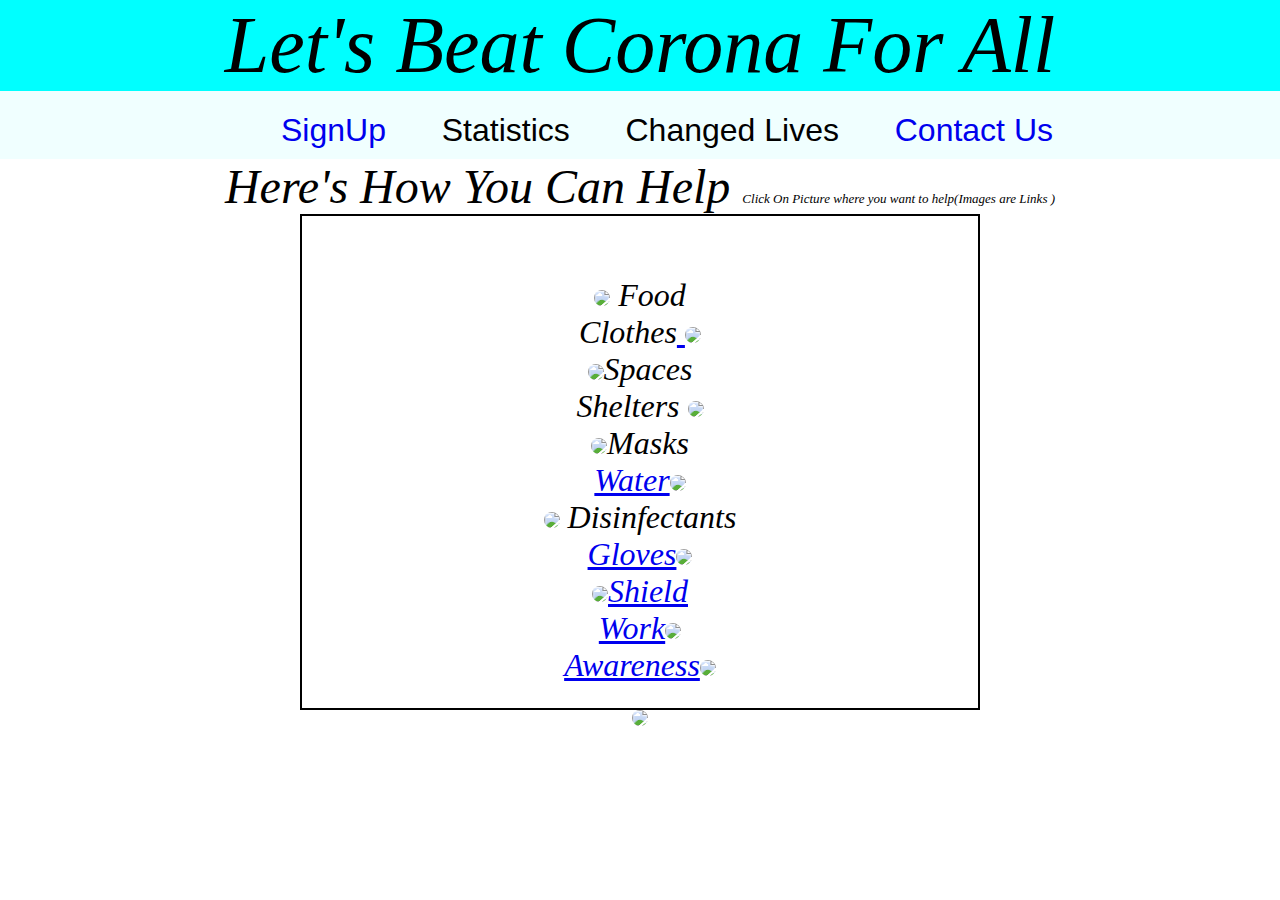
==== index.html @ d8cce38f "Update index.html" ====
<!DOCTYPE html>
<html lang="en">
<head>
    <meta charset="utf-8"/>
    <link rel="stylesheet" href ="css/main.css"/>
     <link rel="stylesheet" href ="css/contact.css"/>
    
   
</head>
<body>
    <div id ="bigbang">
    <header id ="header">
    Let's Beat Corona For All
    </header>
    <nav id="navigation">
        <div id ="list">
            <ul>
   <a href="html/dc.html"> <li>SignUp</li></a>
    <li>Statistics</li>
    <li>Changed Lives</li>
   <a href="../html/contact.html"><li>Contact Us</li></a> 
    </ul>
</div>
    </nav>
    <section id ="section">
     Here's How You Can Help
     <span style="font-size: small;">Click On Picture where you want to help(Images are Links )</span>
     <div id="insection">
        <br>
       <div id ="img">
      <a href="../html/food.html" ><img src="food.jpg" /></a> Food <br>

      Clothes<a href="others.html" > <img src ="clth.jpg"/></a> <br> 

      <a href="others.html" > <img src ="space.jpg"/></a>Spaces<br>

       Shelters <a href="shelter.html" ><img src ="shelter.jpg"/></a> <br> 
      
       
      <a href="gloves and disinfectants.html" > 
       <img src ="masks.jpg"/></a>Masks <br>

       <a href="gloves and disinfectants.html" >
       Water<img src ="water.jpg"/></a>  <br>

       <a href="gloves and disinfectants.html" >
       <img src ="dis.jpg"/></a> Disinfectants<br>
       <a href="gloves and disinfectants.html" >
       Gloves<img src ="pink.jpg"/> <br>
       <a href="gloves and disinfectants.html" >
       <img src ="shield.jpg"/>Shield <br></a>
       <a href="awareness.html" >
       Work<img src ="work.jpg"/> <br>
     
       Awareness<img src="ness.jpg"/></a><br>
    </div>



        </div>
    </section>
   
    <footer id="mainfooter">
     
         <img src ="l.jpg"/>
     <div id ="f1">
         Get Involved
     </div>
     <div id ="f2">
       Donate Today
    </div>
     
     
    </footer>
</div>
</body>

</html>
---- css/main.css ----
*
{
    margin: 0px;
    padding: 0px;
}

body
{
    text-align: center;
}
#header
{
    background-color: aqua;
    font-size: 5rem;
    font-style: oblique;
    font-family: "Bradley","Cursive";
}
#navigation
{
    background-color: azure;
    text-align: left;
    text-indent: 32px;

   
}
#list li
{
    display: inline-block;
    font-family: 'Gill Sans', 'Gill Sans MT', Calibri, 'Trebuchet MS', sans-serif;
    font-size: 2rem;
    padding: 10px;
    list-style: none;
    padding-left: 0px;

}
header,nav, section,aside,footer
{
    display: block;
}
#section
{
    font-size: 3rem;
    font-style: oblique;
    font-family: "Bradley","Cursive";

}
#insection
{
   
    border: 2px solid black;
    margin-left: 300px;
    margin-right: 300px ;
}
img{
    border-radius: 25px;
    
}
#mainfooter
{
   background-image: url("l.jpg");
   background-repeat: no-repeat;
   background-size: cover;
   color: white;

  
}
---- css/contact.css ----
*
{
    margin: 0px;
    padding: 0px;
}

body
{
    text-align: center;
}

#header
{
    background-color: aqua;
    font-size: 5rem;
    font-style: oblique;
    font-family: "Bradley","Cursive";
}

    #navigation
    {
        background-color: azure;
        text-align: left;
        text-indent: 32px;
        text-align: center;
        font-size: 55px;
    
       
    }
    #insection
    {
        border: 2px solid black;
        margin-left: 300px;
        margin-right: 300px ;
        font-size: 2rem;
        padding:24px 24px;
        font-style: oblique;
        font-family: "Bradley" cursive ;
    }
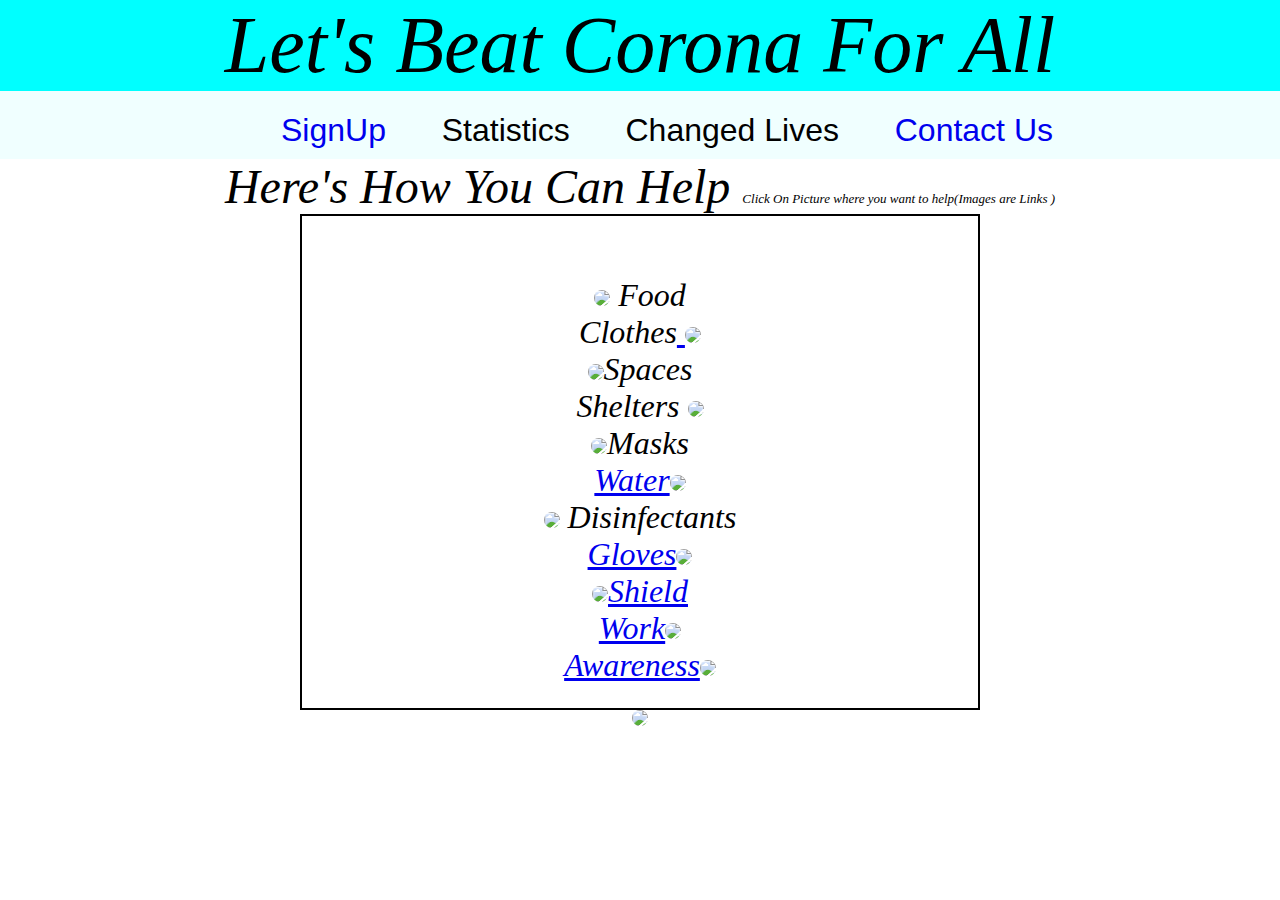
==== commit aed6dda8: "Update index.html" ====
--- a/index.html
+++ b/index.html
@@ -18,7 +18,7 @@
    <a href="html/dc.html"> <li>SignUp</li></a>
     <li>Statistics</li>
     <li>Changed Lives</li>
-   <a href="../html/contact.html"><li>Contact Us</li></a> 
+   <a href="html/contact.html"><li>Contact Us</li></a> 
     </ul>
 </div>
     </nav>
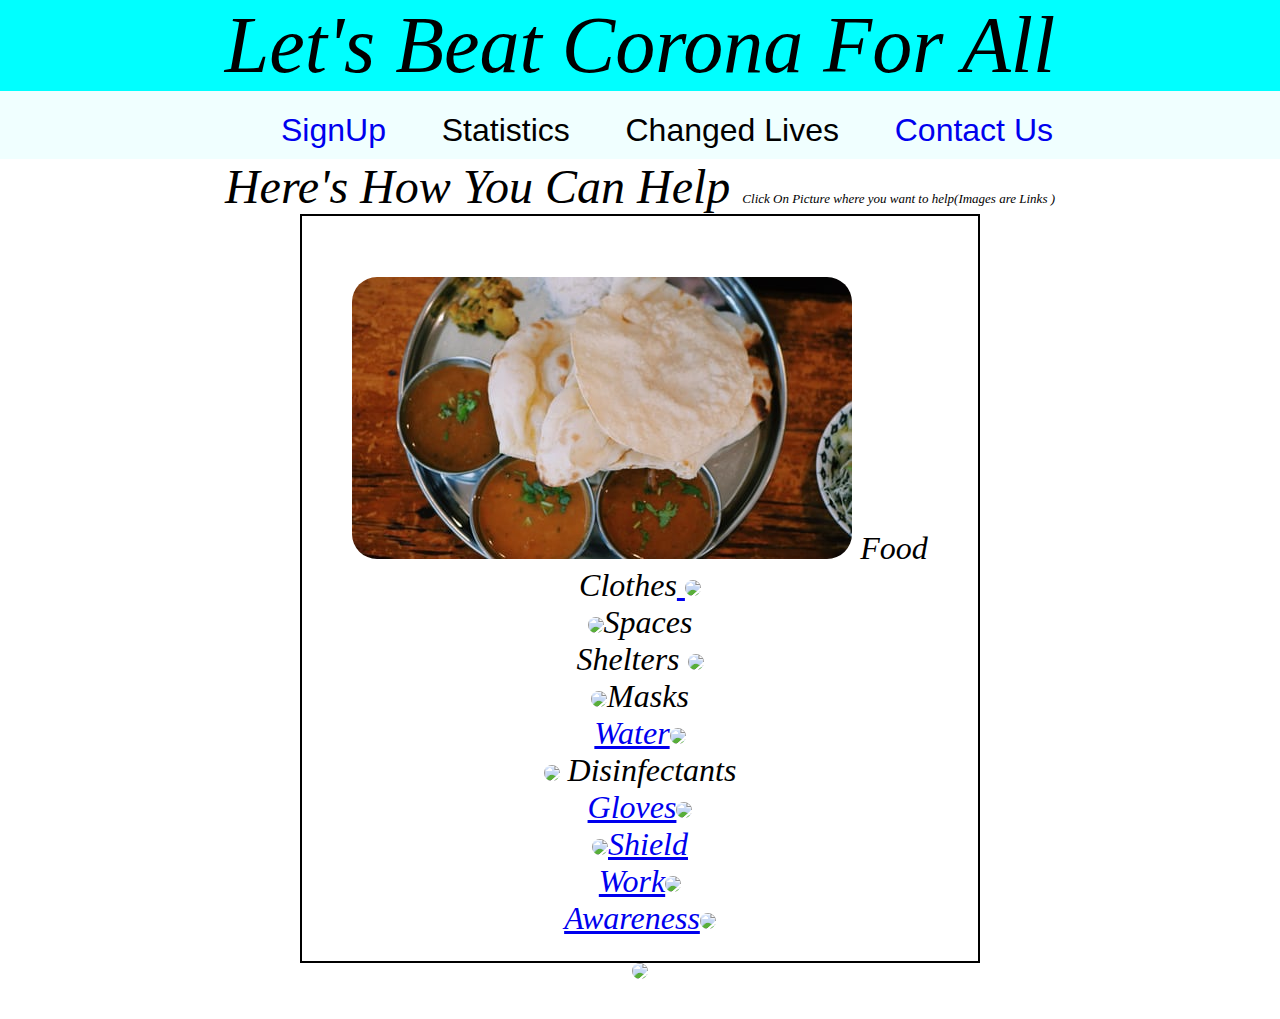
==== commit e8e2657b: "Update index.html" ====
--- a/index.html
+++ b/index.html
@@ -28,7 +28,7 @@
      <div id="insection">
         <br>
        <div id ="img">
-      <a href="../html/food.html" ><img src="food.jpg" /></a> Food <br>
+      <a href="html/food.html" ><img src="images/food.jpg" /></a> Food <br>
 
       Clothes<a href="others.html" > <img src ="clth.jpg"/></a> <br> 
 
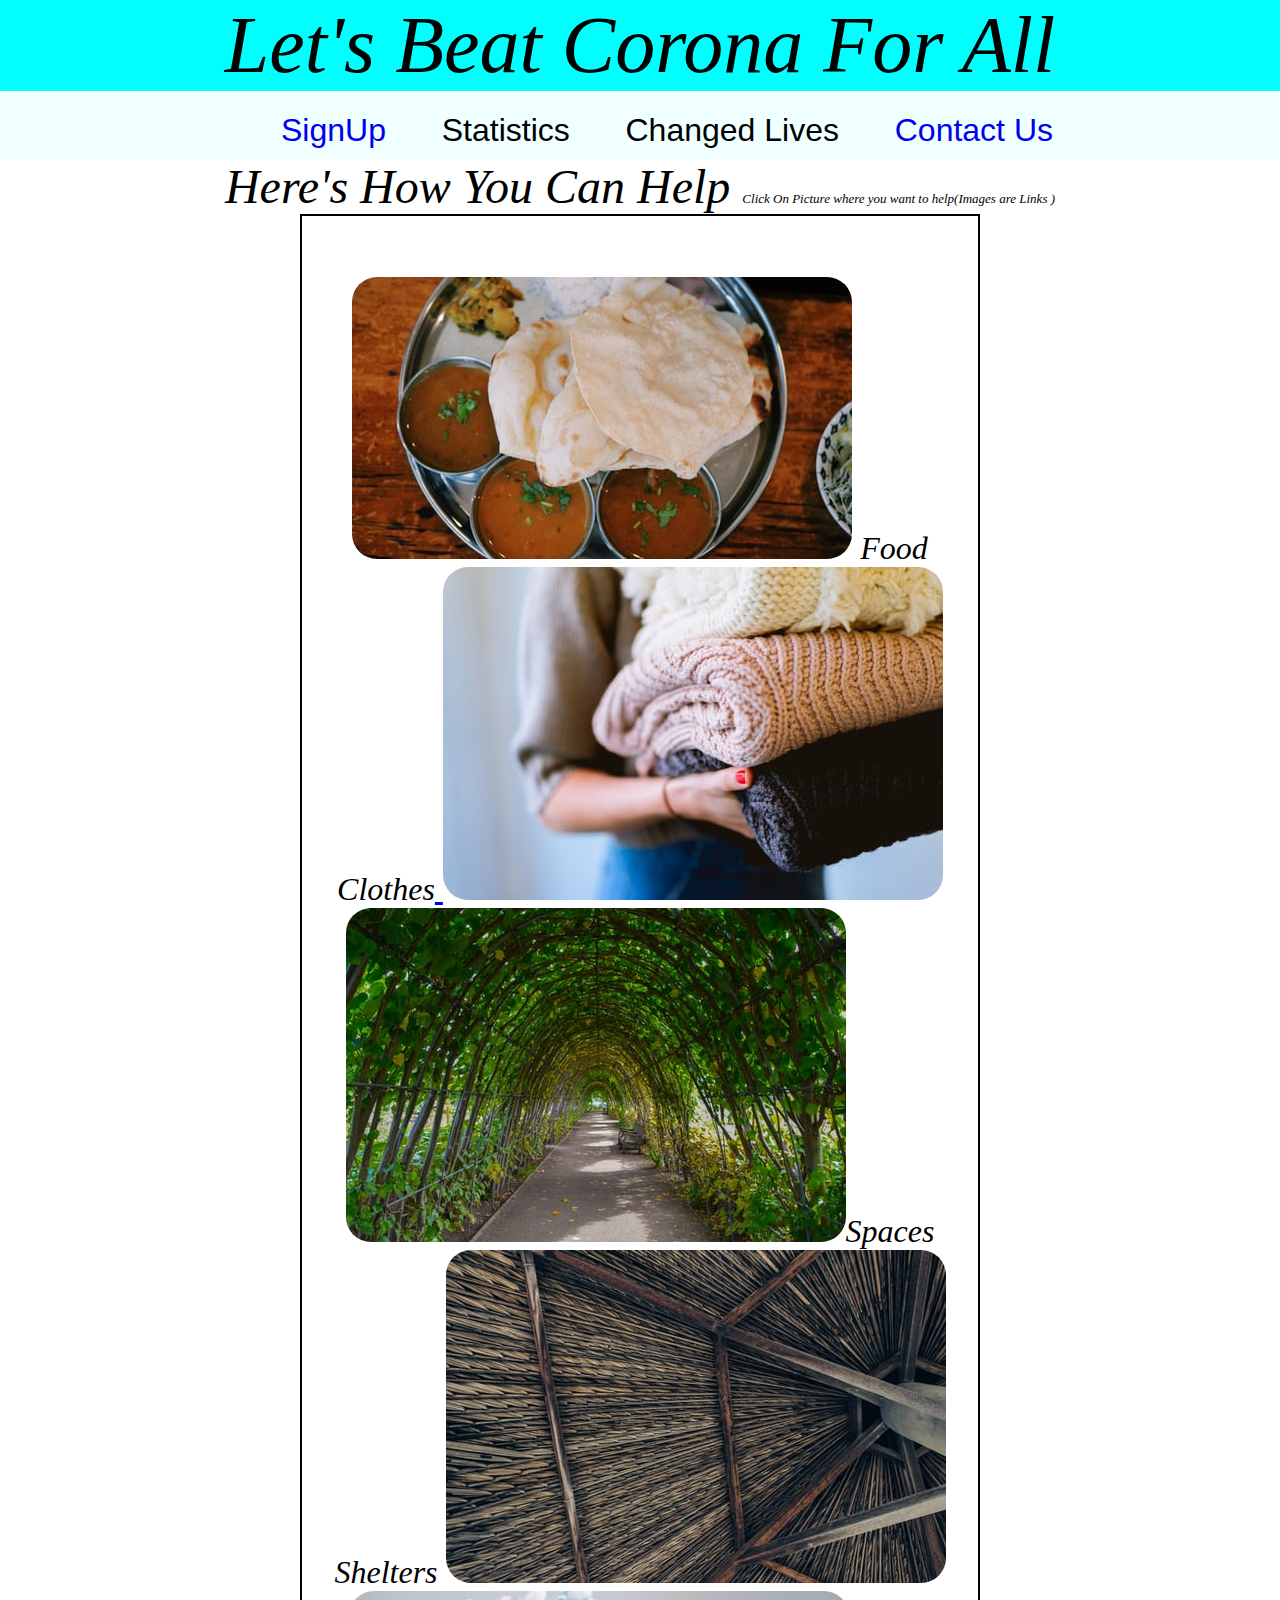
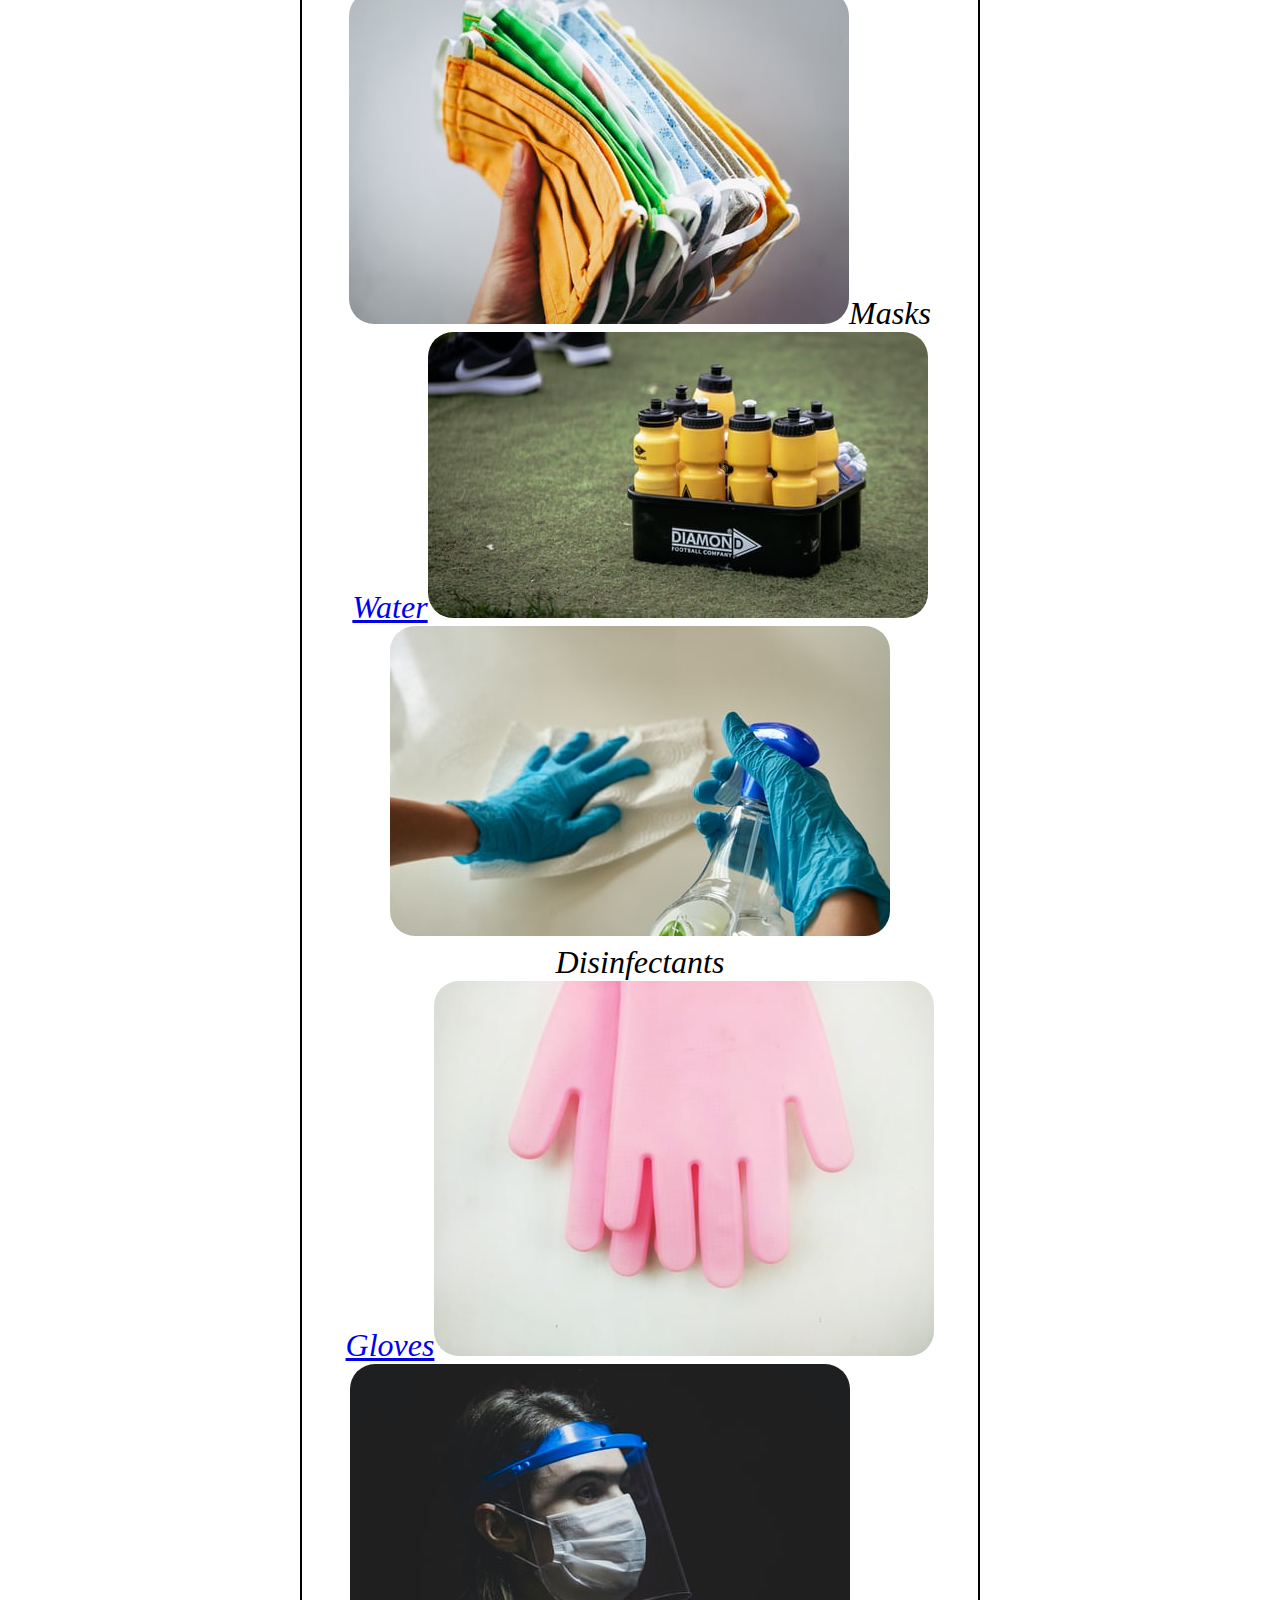
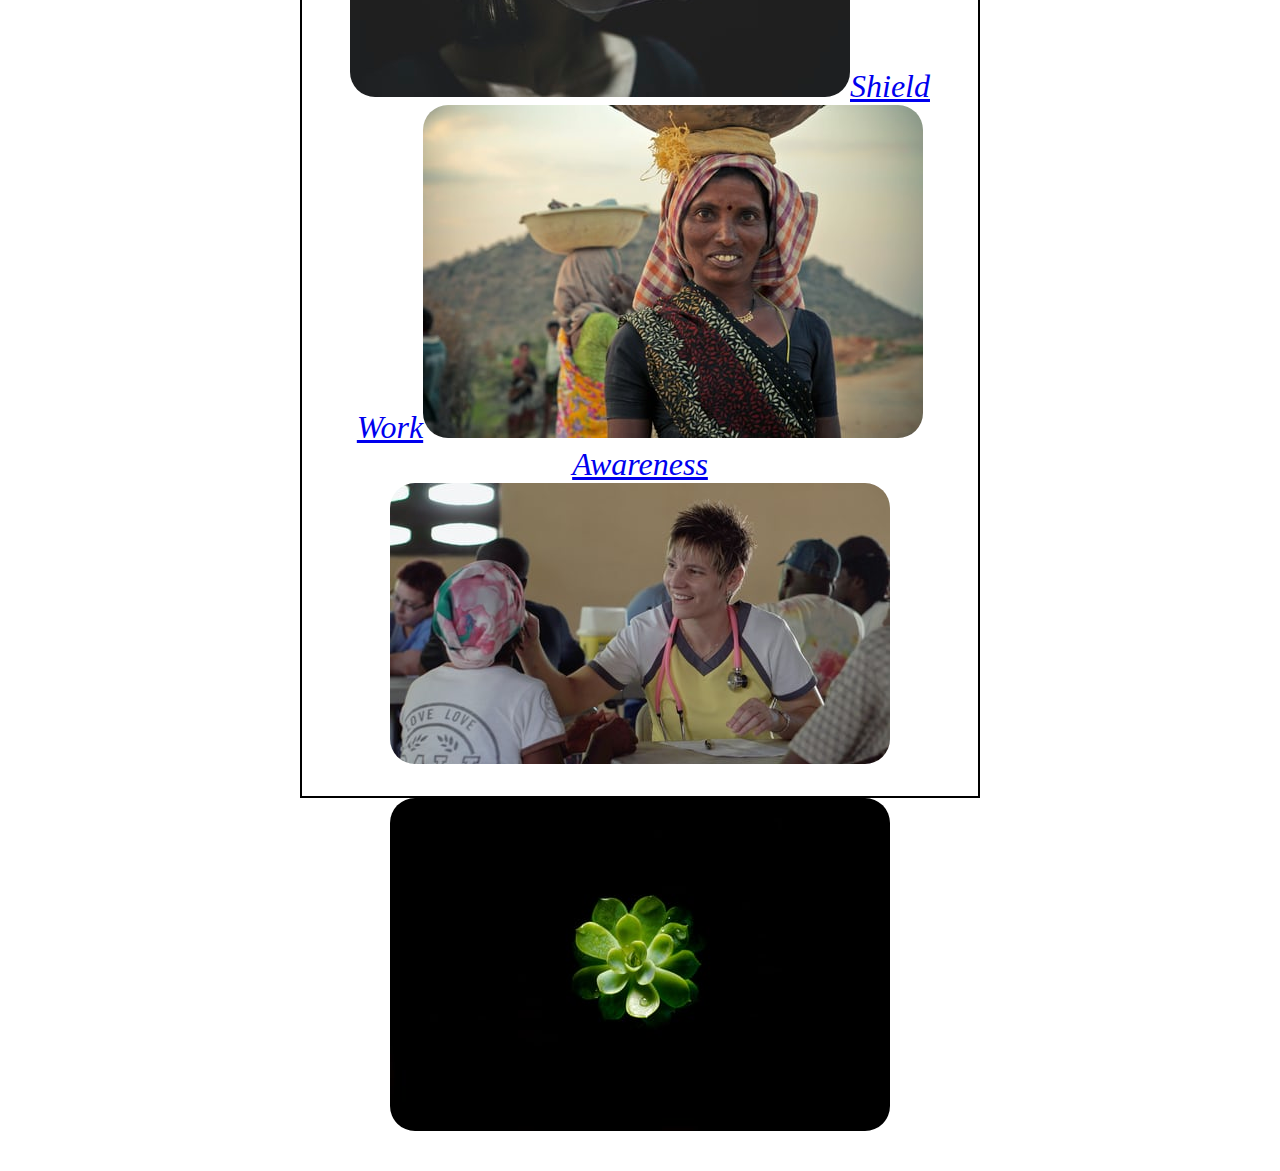
==== commit 13356ce3: "Update index.html" ====
--- a/index.html
+++ b/index.html
@@ -30,29 +30,29 @@
        <div id ="img">
       <a href="html/food.html" ><img src="images/food.jpg" /></a> Food <br>
 
-      Clothes<a href="others.html" > <img src ="clth.jpg"/></a> <br> 
+      Clothes<a href="html/others.html" > <img src ="images/clth.jpg"/></a> <br> 
 
-      <a href="others.html" > <img src ="space.jpg"/></a>Spaces<br>
+      <a href="html/others.html" > <img src ="images/space.jpg"/></a>Spaces<br>
 
-       Shelters <a href="shelter.html" ><img src ="shelter.jpg"/></a> <br> 
+       Shelters <a href="html/shelter.html" ><img src ="images/shelter.jpg"/></a> <br> 
       
        
-      <a href="gloves and disinfectants.html" > 
-       <img src ="masks.jpg"/></a>Masks <br>
+      <a href="html/gloves and disinfectants.html" > 
+       <img src ="images/masks.jpg"/></a>Masks <br>
 
-       <a href="gloves and disinfectants.html" >
-       Water<img src ="water.jpg"/></a>  <br>
+       <a href="html/gloves and disinfectants.html" >
+       Water<img src ="images/water.jpg"/></a>  <br>
 
-       <a href="gloves and disinfectants.html" >
-       <img src ="dis.jpg"/></a> Disinfectants<br>
-       <a href="gloves and disinfectants.html" >
-       Gloves<img src ="pink.jpg"/> <br>
-       <a href="gloves and disinfectants.html" >
-       <img src ="shield.jpg"/>Shield <br></a>
-       <a href="awareness.html" >
-       Work<img src ="work.jpg"/> <br>
+       <a href="html/gloves and disinfectants.html" >
+       <img src ="images/dis.jpg"/></a> Disinfectants<br>
+       <a href="html/gloves and disinfectants.html" >
+       Gloves<img src ="images/pink.jpg"/> <br>
+       <a href="html/gloves and disinfectants.html" >
+       <img src ="images/shield.jpg"/>Shield <br></a>
+       <a href="html/awareness.html" >
+       Work<img src ="images/work.jpg"/> <br>
      
-       Awareness<img src="ness.jpg"/></a><br>
+       Awareness<img src="images/ness.jpg"/></a><br>
     </div>
 
 
@@ -62,7 +62,7 @@
    
     <footer id="mainfooter">
      
-         <img src ="l.jpg"/>
+         <img src ="images/l.jpg"/>
      <div id ="f1">
          Get Involved
      </div>
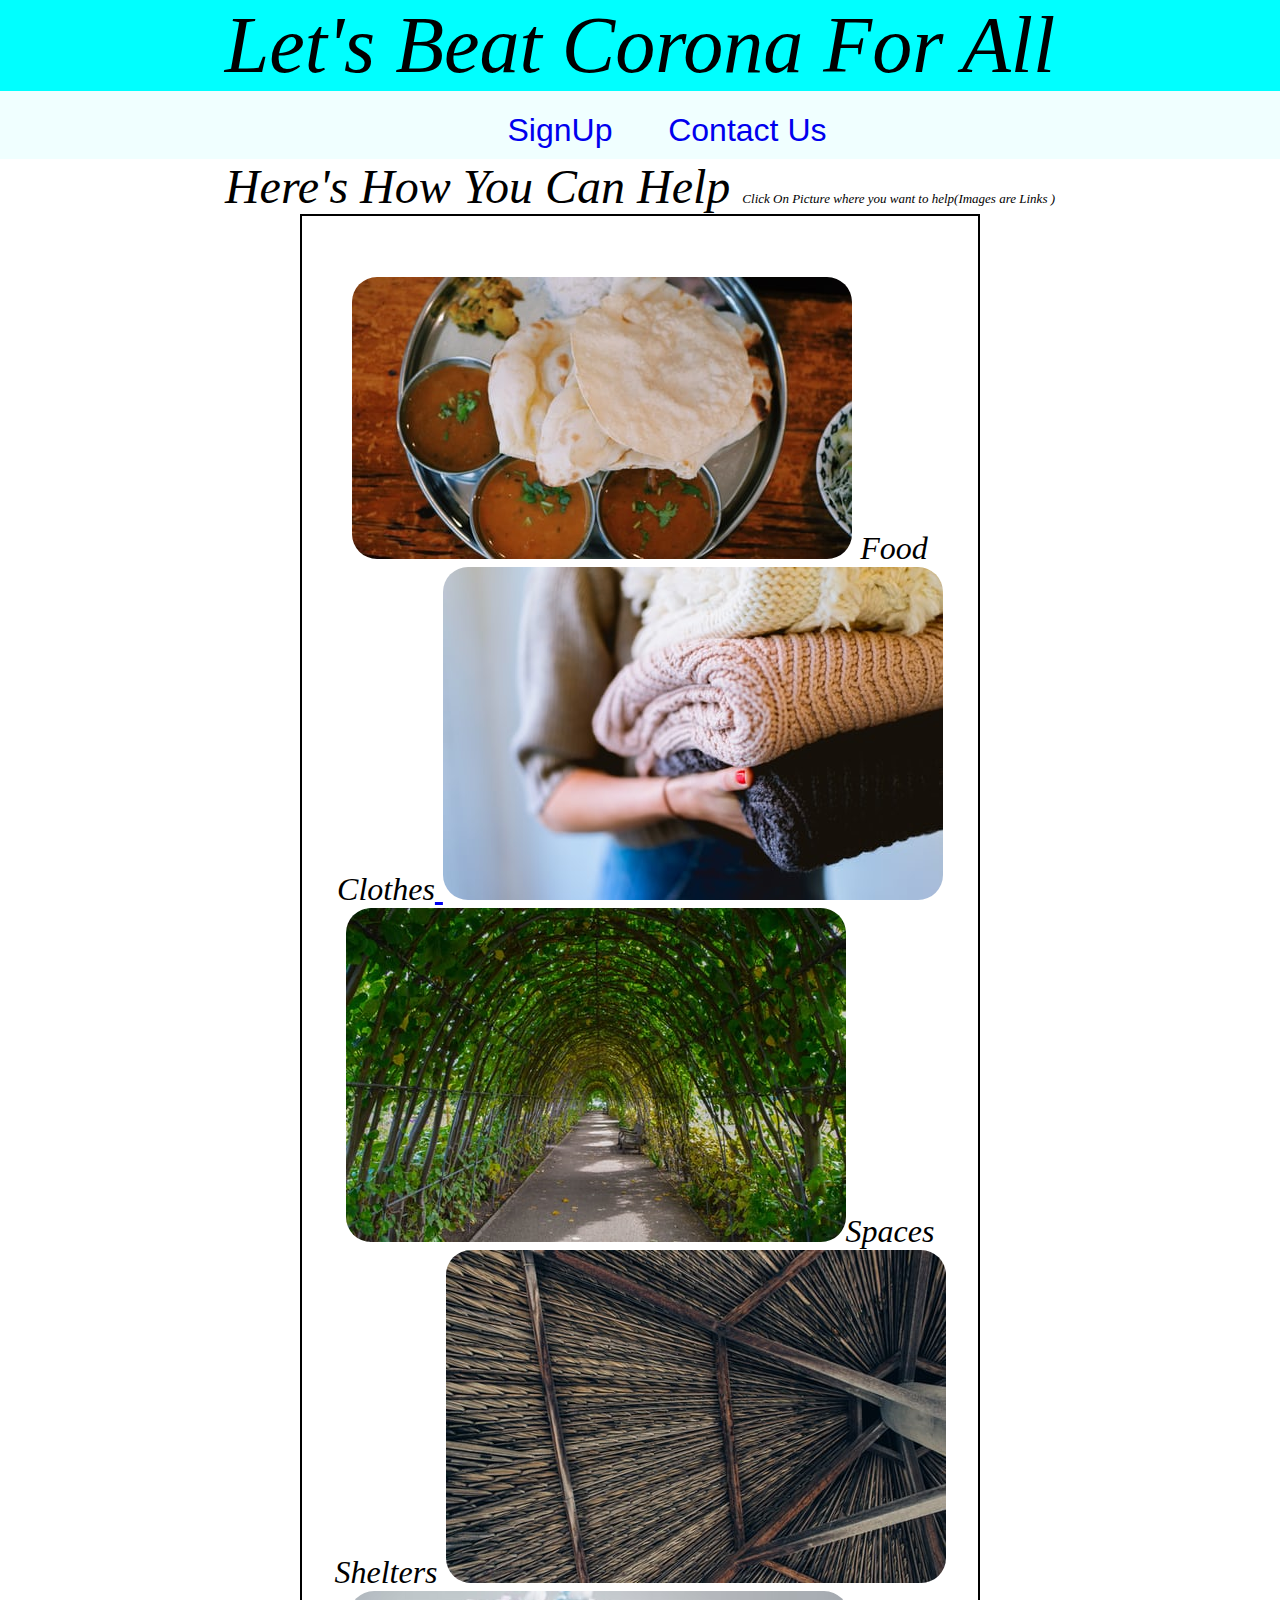
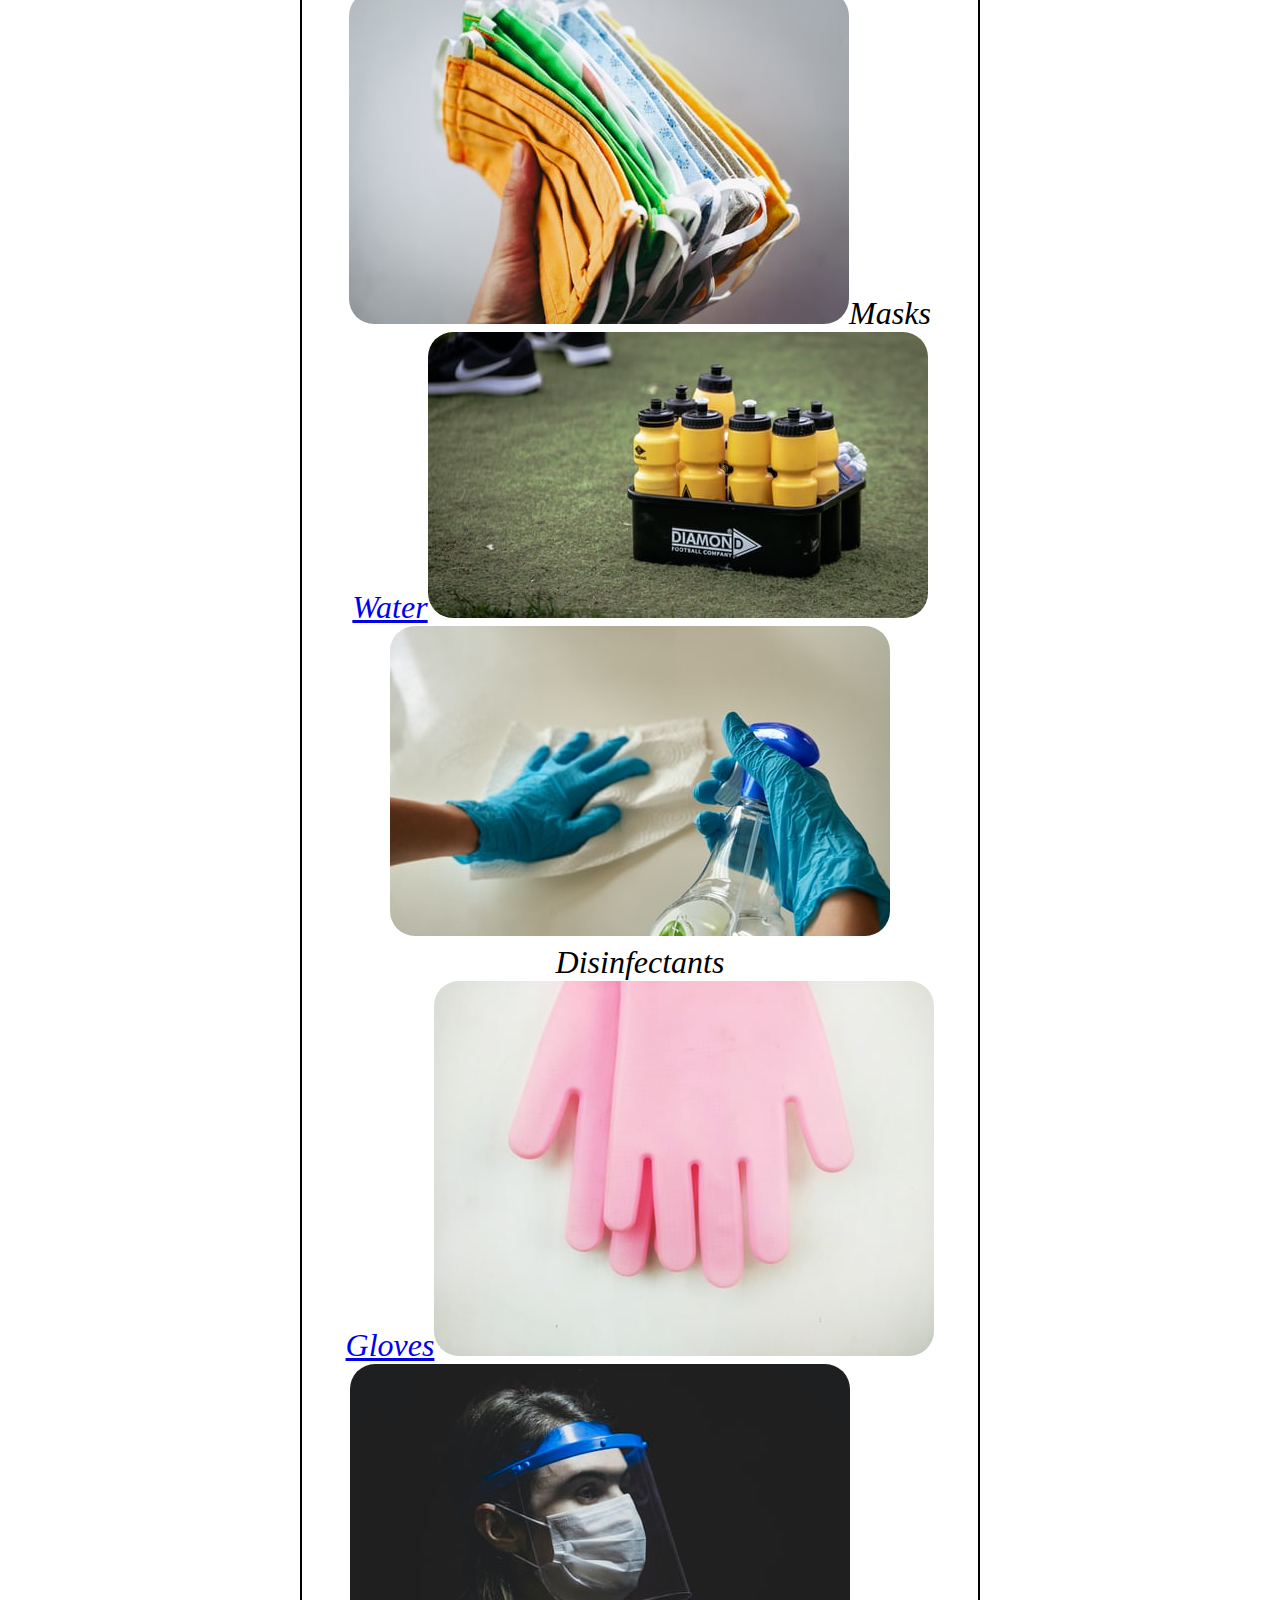
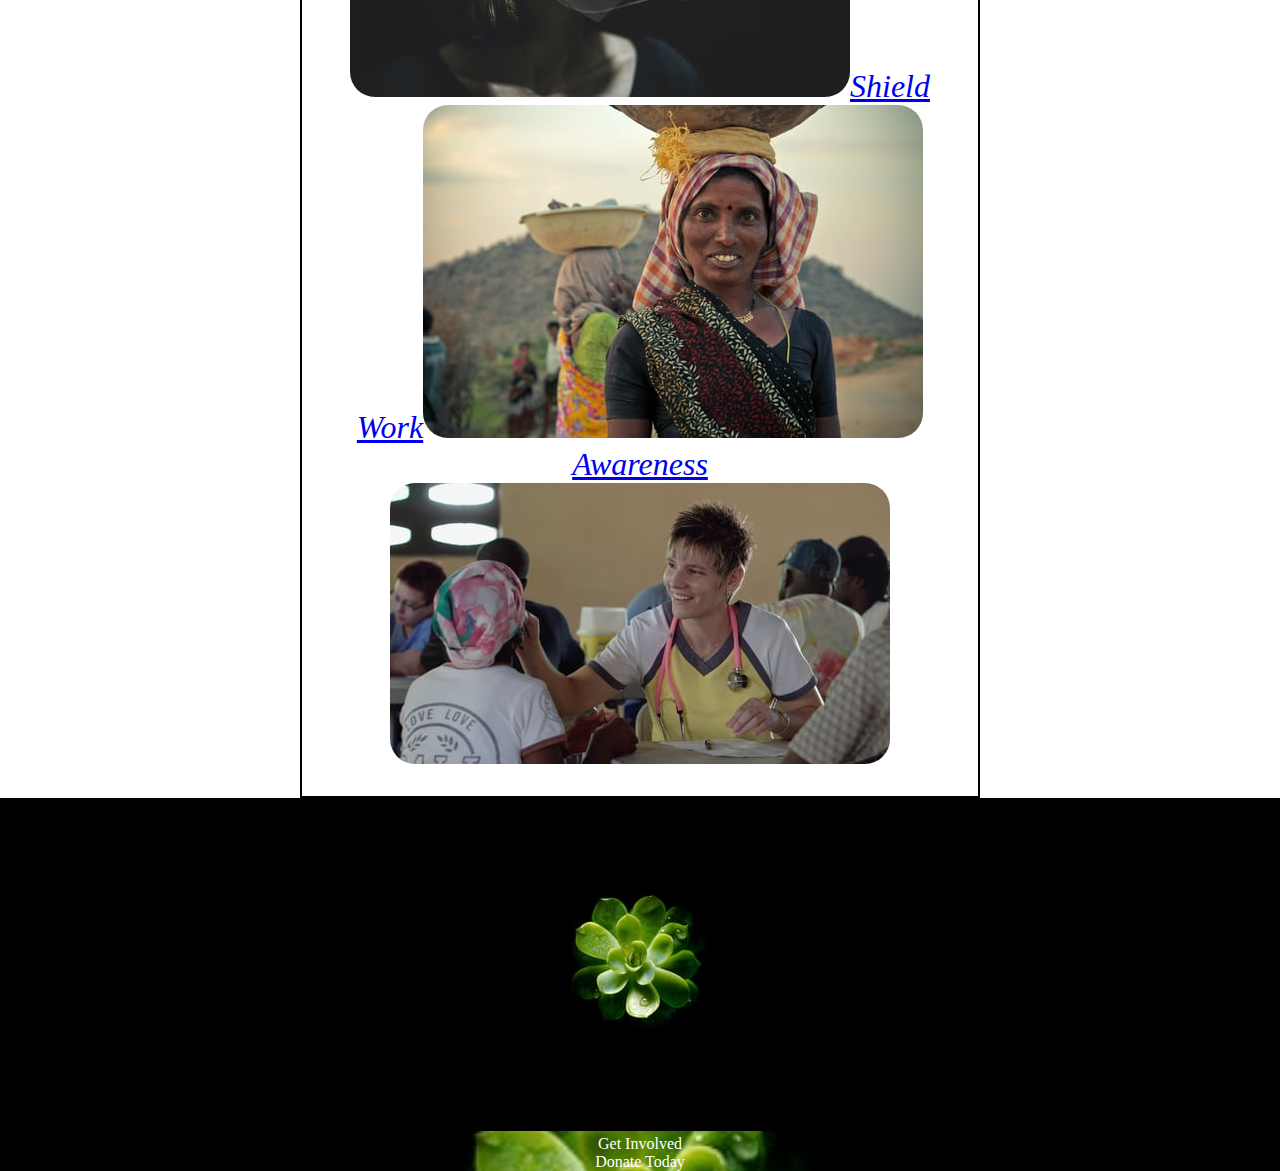
==== commit 073c34cf: "Update index.html" ====
--- a/index.html
+++ b/index.html
@@ -16,8 +16,7 @@
         <div id ="list">
             <ul>
    <a href="html/dc.html"> <li>SignUp</li></a>
-    <li>Statistics</li>
-    <li>Changed Lives</li>
+   
    <a href="html/contact.html"><li>Contact Us</li></a> 
     </ul>
 </div>
--- a/css/main.css
+++ b/css/main.css
@@ -57,7 +57,7 @@
 }
 #mainfooter
 {
-   background-image: url("l.jpg");
+   background-image: url("../images/l.jpg");
    background-repeat: no-repeat;
    background-size: cover;
    color: white;
